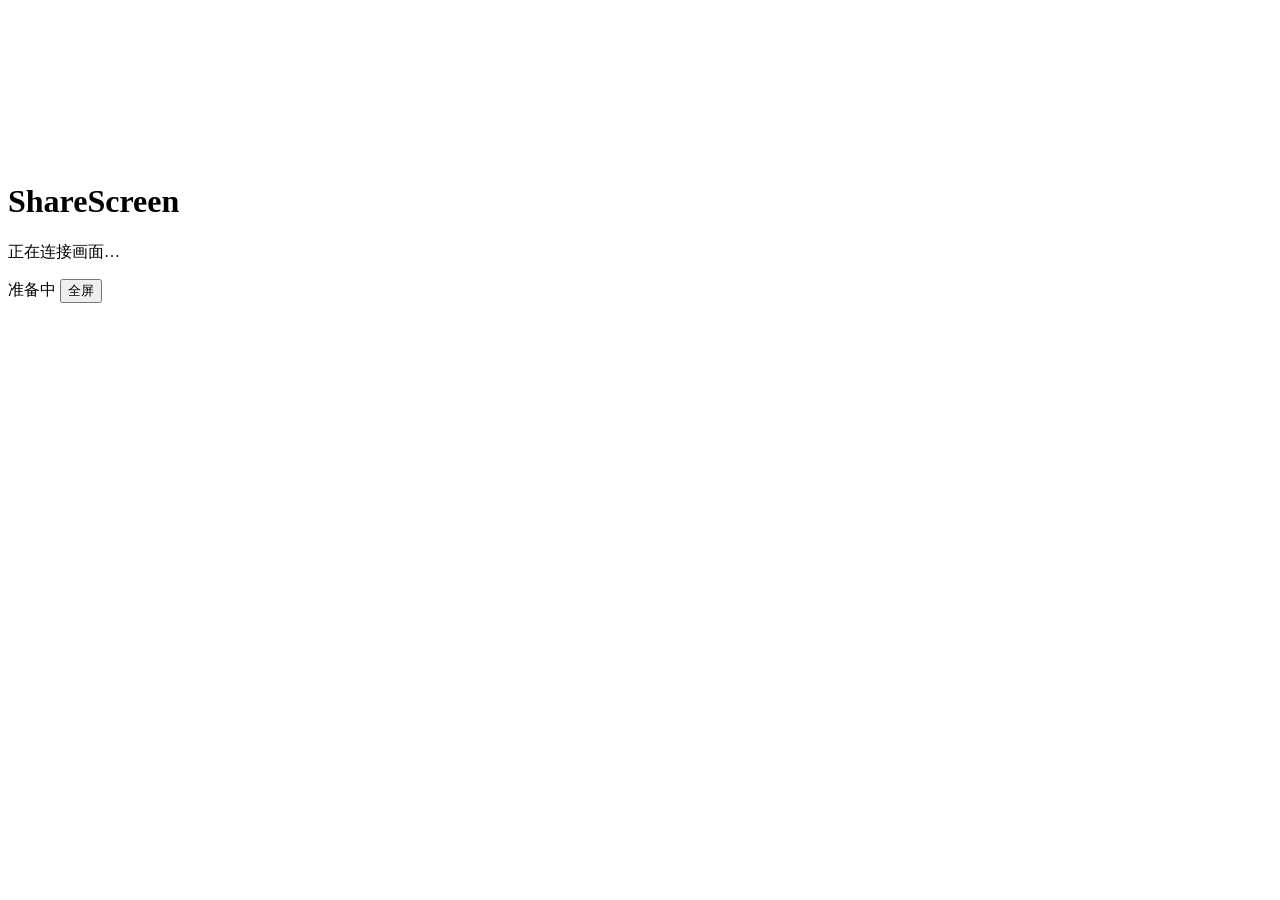
==== internal/webui/static/rc.html @ f1258c26 "远程控制:观众经主机批准后可以操作这台电脑 架构文档 §11 原本写着"远控需要引入 DataChannel,届时需重新评估传输层选型"。 实测下来不必:WHEP 是只读的这一点没变,但回传通路不必和" ====
<!DOCTYPE html>
<html lang="zh-CN">
<head>
<meta charset="utf-8">
<meta name="viewport" content="width=device-width, initial-scale=1">
<title>ShareScreen 远程</title>
<link rel="stylesheet" href="/static/app.css">
<link rel="stylesheet" href="/static/rc.css">
</head>
<body class="rc">

<div id="stage">
  <video id="screen" autoplay playsinline muted></video>

  <div id="overlay" class="rc-overlay">
    <div class="rc-panel">
      <h1>ShareScreen</h1>
      <p id="overlayMsg">正在连接画面…</p>
      <button id="startBtn" class="primary" hidden>开始观看</button>
      <p class="hint" id="overlayHint"></p>
    </div>
  </div>
</div>

<div id="bar">
  <span id="status" class="badge badge-idle">准备中</span>
  <button id="ctlBtn" class="primary" hidden>申请控制</button>
  <button id="releaseBtn" class="ghost" hidden>归还控制</button>
  <span id="ctlInfo" class="muted"></span>
  <span class="rc-spacer"></span>
  <button id="clipBtn" class="ghost" hidden>剪贴板</button>
  <button id="muteBtn" class="ghost" hidden>声音:关</button>
  <button id="fullBtn" class="ghost">全屏</button>
</div>

<div id="clipPanel" class="rc-clip" hidden>
  <div class="rc-clip-head">
    <strong>剪贴板同步</strong>
    <span class="muted">双向。取不到本机剪贴板时,请手动粘贴到下面的框里。</span>
    <button id="clipClose" class="ghost">关闭</button>
  </div>

  <label for="clipText">内容(主机的剪贴板会出现在这里)</label>
  <textarea id="clipText" rows="6" spellcheck="false"></textarea>

  <div class="rc-clip-actions">
    <button id="clipCopy" class="ghost">复制到我这里</button>
    <button id="clipSend" class="primary">发送到主机</button>
    <span class="muted" id="clipInfo"></span>
  </div>

  <p class="hint">
    这个通道是明文的。剪贴板里经常躺着密码和验证码,<strong>没在用的时候把面板关掉、
    或者在主机那边关掉剪贴板同步</strong>。
  </p>
</div>

<pre id="err" class="error-box" hidden></pre>

<script src="/static/rc.js"></script>
</body>
</html>
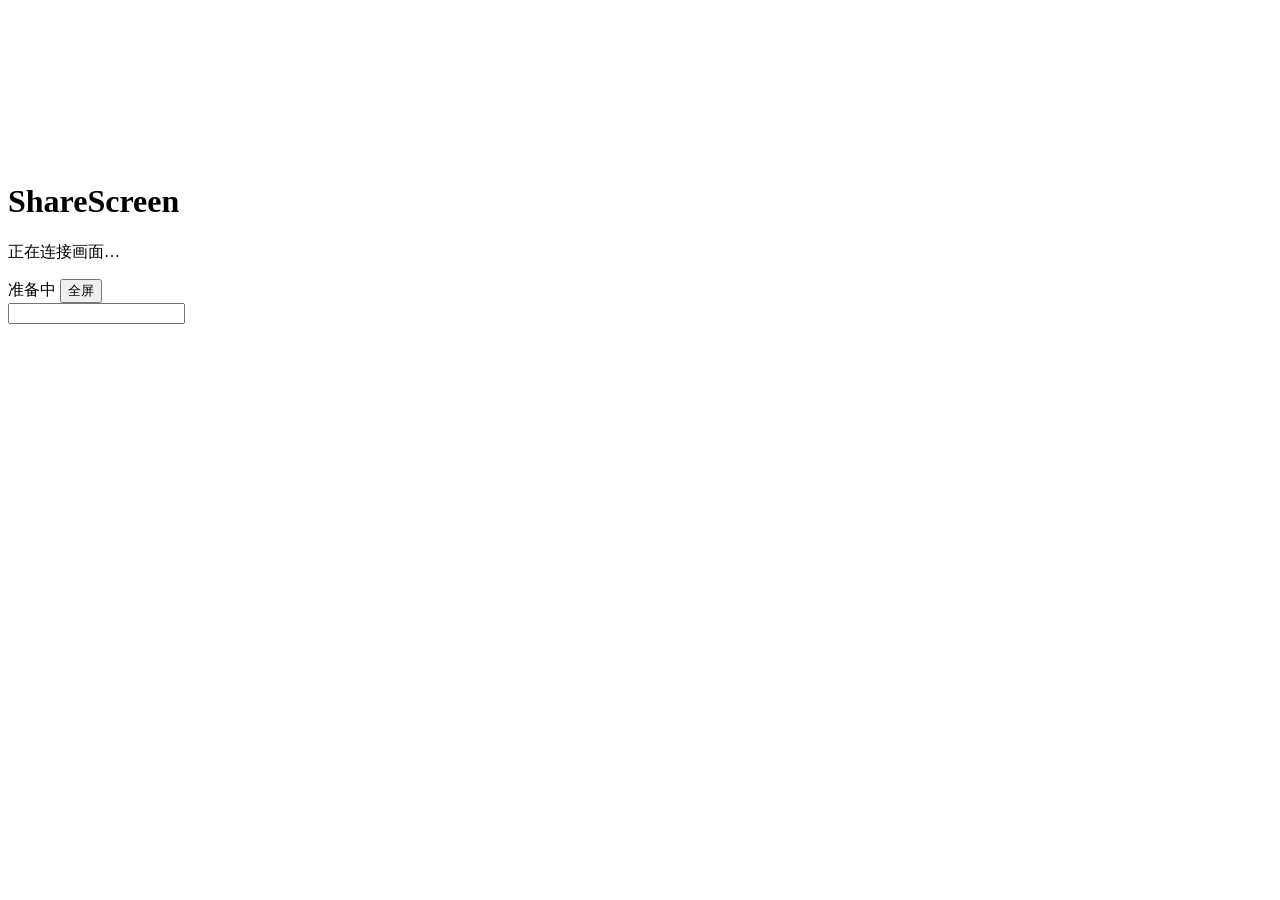
==== commit 0889d45e: "远控观看页:软全屏、软键盘、右键;排队中的申请可以撤回 这一批全是"在手机上真的能用"这件事,先针对 iPadOS。  一、iPad 上按住拖鼠标会被系统手势踢出全屏  根因是硬约束,不是写错了:进了" ====
--- a/internal/webui/static/rc.html
+++ b/internal/webui/static/rc.html
@@ -20,15 +20,28 @@
       <p class="hint" id="overlayHint"></p>
     </div>
   </div>
+
+  <!-- 沉浸模式下右上角那两个浮标:收起/展开下面的工具条、退出全屏。
+       下面的工具条是可以收起来的,收起来之后就只剩它们俩 —— 所以它们必须
+       一直浮在画面上,不能跟着工具条一起消失,否则既出不去也叫不回工具条。 -->
+  <div id="corner" class="rc-corner" hidden>
+    <button id="hudBtn" class="ghost">收起</button>
+    <button id="exitImmersive" class="ghost">退出全屏</button>
+  </div>
 </div>
 
 <div id="bar">
   <span id="status" class="badge badge-idle">准备中</span>
+  <input id="pwInput" type="password" placeholder="控制密码" spellcheck="false"
+         autocomplete="off" hidden>
   <button id="ctlBtn" class="primary" hidden>申请控制</button>
   <button id="releaseBtn" class="ghost" hidden>归还控制</button>
   <span id="ctlInfo" class="muted"></span>
   <span class="rc-spacer"></span>
   <button id="clipBtn" class="ghost" hidden>剪贴板</button>
+  <button id="kbSysBtn" class="ghost" hidden>系统键盘</button>
+  <button id="kbPadBtn" class="ghost" hidden>软键盘</button>
+  <button id="rclickBtn" class="ghost" hidden>右键</button>
   <button id="muteBtn" class="ghost" hidden>声音:关</button>
   <button id="fullBtn" class="ghost">全屏</button>
 </div>
@@ -57,6 +70,24 @@
 
 <pre id="err" class="error-box" hidden></pre>
 
+<!-- 在页面上自己画的软键盘。偏功能键:系统软键盘给不了 Ctrl/Tab/Esc/方向键
+     这些,而远控里偏偏常用。键盘布局由 rc.js 生成(见 KEY_ROWS)。 -->
+<div id="keyPad" class="rc-keys" hidden>
+  <div class="rc-keys-head">
+    <strong>软键盘</strong>
+    <span class="muted">修饰键点亮点,下一个键才带它 —— Ctrl+C 就是先点 Ctrl 再点 c。</span>
+    <button id="keyPadClose" class="ghost">关闭</button>
+  </div>
+  <div id="keyPadGrid" class="rc-keys-grid"></div>
+</div>
+
+<!-- 系统软键盘的"把手"。iOS/Android 只在真正的输入框获得焦点时才弹键盘,
+     所以必须有这么一个东西给它聚焦 —— 它自己看不见,输入的内容由 rc.js
+     截下来送给主机,一个字都不留在本地。 -->
+<input id="typing" type="text" class="rc-typing" tabindex="-1"
+       autocomplete="off" autocorrect="off" autocapitalize="off"
+       spellcheck="false" enterkeyhint="send">
+
 <script src="/static/rc.js"></script>
 </body>
 </html>
